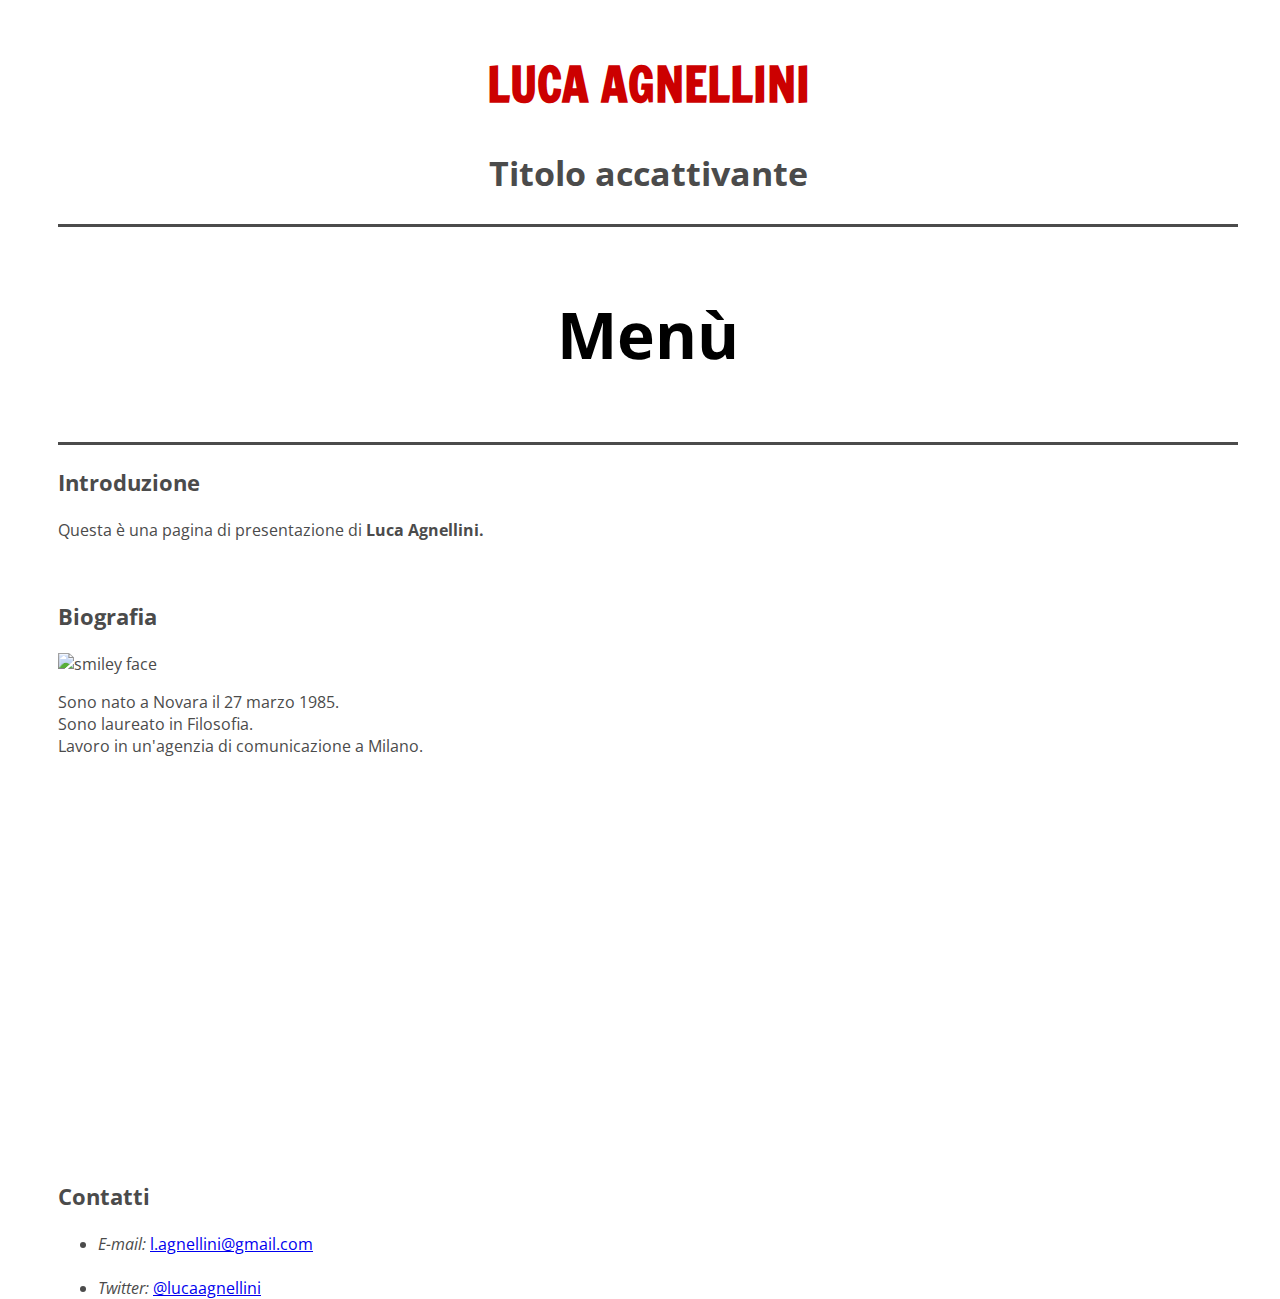
==== index.html @ 4f66945a "modifiche stile" ====
<!DOCTYPE html>

<html>

  <head>
    <link href='https://fonts.googleapis.com/css?family=Open+Sans' rel='stylesheet' type='text/css'>
    <title>Sito prova Luca | Il primo sito di Luca Agnellini</title>
    <meta charset="utf-8" />
    <link rel="shortcut icon" type="image/x-icon" href="http://www.ruedesbains.com/wp-content/uploads/seventeen-favicon.png" />
    <link rel="stylesheet" type="text/css" href="main.css" />

  </head>

  <body>

    <div class="container">

      <div class="title">
        <h1>LUCA AGNELLINI</h1>
        <h2>Titolo accattivante</h2>
      </div>

      <div class="navbar">
        <p id="nav1_id"><strong>Menù</strong></p>
      </div>

      <div class="main">

          <div class="banner">
          <h3>Introduzione</h3>
          <p> Questa &egrave; una pagina di presentazione di <strong>Luca Agnellini.</strong> </p>
          </div>

        <br>
        <h3>Biografia</h3>
        <img src="https://raw.githubusercontent.com/LucaKc/lucaKc.github.io/master/Immagini/profilo.jpeg" alt="smiley face" height="200" width="200">
        <p>Sono nato a Novara il 27 marzo 1985.
          <br>
          Sono laureato in Filosofia.
          <br>
          Lavoro in un'agenzia di comunicazione a Milano.
          <br>
          <br>
          <br>
          <iframe width="420" height="315" src="https://www.youtube.com/embed/CMNry4PE93Y?autoplay=1" frameborder="0" allowfullscreen ></iframe>
        </p>
        <br>
        <h3>Contatti</h3>
          <ul>
            <li><em>E-mail:</em> <a href="mailto:l.agnellini@gmail.com?Subject=Ciao%20Luca" > l.agnellini@gmail.com</a></li>
          <br>
            <li><em>Twitter:</em> <a href="https://twitter.com/LucaAgnellini" target="_blank"> @lucaagnellini </a></li>
          </ul>
      </div>

    </div>

  </body>

</html>
---- main.css ----
@import url(https://fonts.googleapis.com/css?family=Francois+One);

html, body {
    font-family: "Open Sans", sans-serif;
    width: 100%;
    height: 100%;
    background-image: url("https://www.google.it/search?q=sfondo+matte&espv=2&biw=1280&bih=678&site=webhp&source=lnms&tbm=isch&sa=X&ved=0ahUKEwil1Yjp5cXNAhUDshQKHcXvALoQ_AUIBigB#tbs=isz:l&tbm=isch&q=matte+white+background&imgrc=eIoA0zdqw92N7M%3A");
    background-color: #FFFFFF;
}

.title > h1 {
  font-family: "Francois One";
}

.container {
  color: #4B4B4B;
  margin-left: 50px;
  margin-right: 50px;
  margin-top: 50px;
  margin-bottom: 75px;
}

.navbar {
    color: yellow;
    text-align: center;
    border-style: solid;
    border-color: #4B4B4B;
    border-left: 1px;
    border-right: 1px;
    font-size: 4rem;
}

#nav1_id {
  color: black;
}

h1 {
    font-size: 48px;
    color: #CC0000;
    text-align: center;
}

h2 {
    font-size: 34px;
    text-align: center;
}


h3 {
    font-size: 22px;
    }
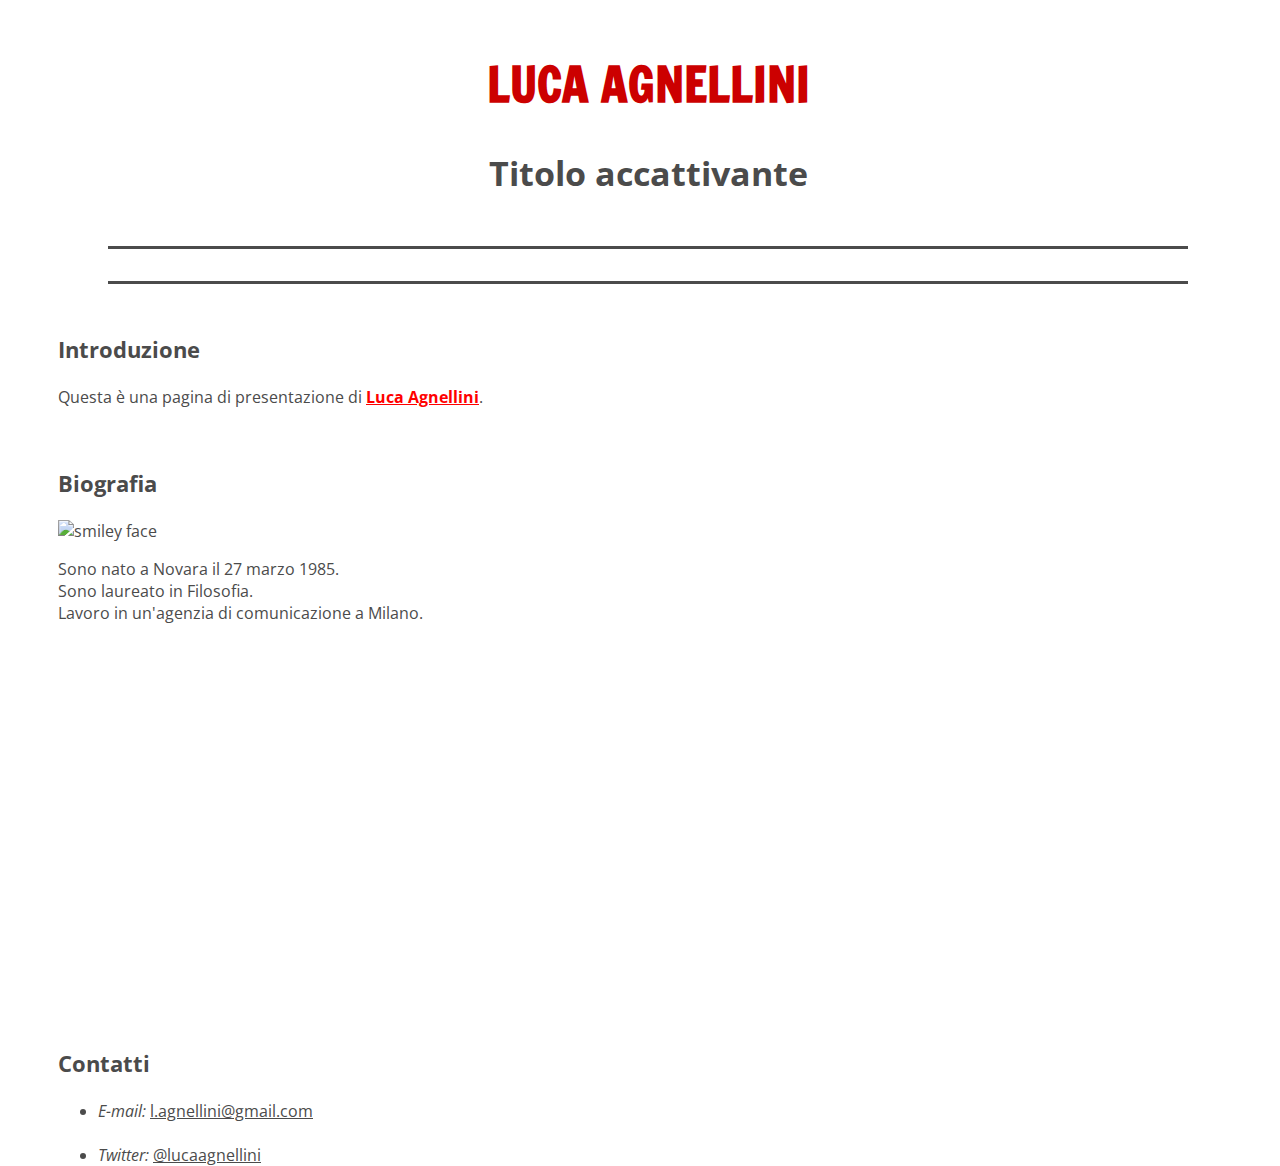
==== commit a719724e: "modifiche css2" ====
--- a/index.html
+++ b/index.html
@@ -8,6 +8,13 @@
     <meta charset="utf-8" />
     <link rel="shortcut icon" type="image/x-icon" href="http://www.ruedesbains.com/wp-content/uploads/seventeen-favicon.png" />
     <link rel="stylesheet" type="text/css" href="main.css" />
+
+    <style type="text/css">
+            .sottolineato {
+                          color: green;
+                          text-decoration: underline;
+                          }
+    </style>
 
   </head>
 
@@ -28,7 +35,7 @@
 
           <div class="banner">
           <h3>Introduzione</h3>
-          <p> Questa &egrave; una pagina di presentazione di <strong>Luca Agnellini.</strong> </p>
+          <p> Questa &egrave; una pagina di presentazione di <strong><span style="color: red;" class="sottolineato"> Luca Agnellini</span></strong>. </p>
           </div>
 
         <br>
@@ -47,10 +54,14 @@
         <br>
         <h3>Contatti</h3>
           <ul>
-            <li><em>E-mail:</em> <a href="mailto:l.agnellini@gmail.com?Subject=Ciao%20Luca" > l.agnellini@gmail.com</a></li>
+            <li><em>E-mail:</em> <a href="mailto:l.agnellini@gmail.com?Subject=Ciao%20Luca"> l.agnellini@gmail.com</a></li>
           <br>
             <li><em>Twitter:</em> <a href="https://twitter.com/LucaAgnellini" target="_blank"> @lucaagnellini </a></li>
           </ul>
+
+          <!-- <a href="nome file" download> testo o immagine download </a> -->
+          <!-- [if IE 8] Commento condizionale che può essere eseguito se è rispettato l'if <![endif] -->
+
       </div>
 
     </div>
--- a/main.css
+++ b/main.css
@@ -21,24 +21,35 @@
 }
 
 .navbar {
-    color: yellow;
     text-align: center;
     border-style: solid;
     border-color: #4B4B4B;
     border-left: 1px;
     border-right: 1px;
-    font-size: 4rem;
+    font-size: 1rem;
+    color: white;
+    background-image: url("http://cdn1.bestpsdfreebies.com/wp-content/uploads/2014/10/Polygonal_Textures_2.jpg");
+    background-size: cover;
+    line-height: 0px;
+    margin: 50px;
 }
 
 #nav1_id {
-  color: black;
+  color: white;
 }
 
 h1 {
     font-size: 48px;
+    /* questo è un commento*/
     color: #CC0000;
     text-align: center;
+    /* text-decoration: underline; */
+
 }
+
+/*Questo è
+un commento
+multilinea */
 
 h2 {
     font-size: 34px;
@@ -49,3 +60,7 @@
 h3 {
     font-size: 22px;
     }
+
+a {
+  color: #4B4B4B;
+}
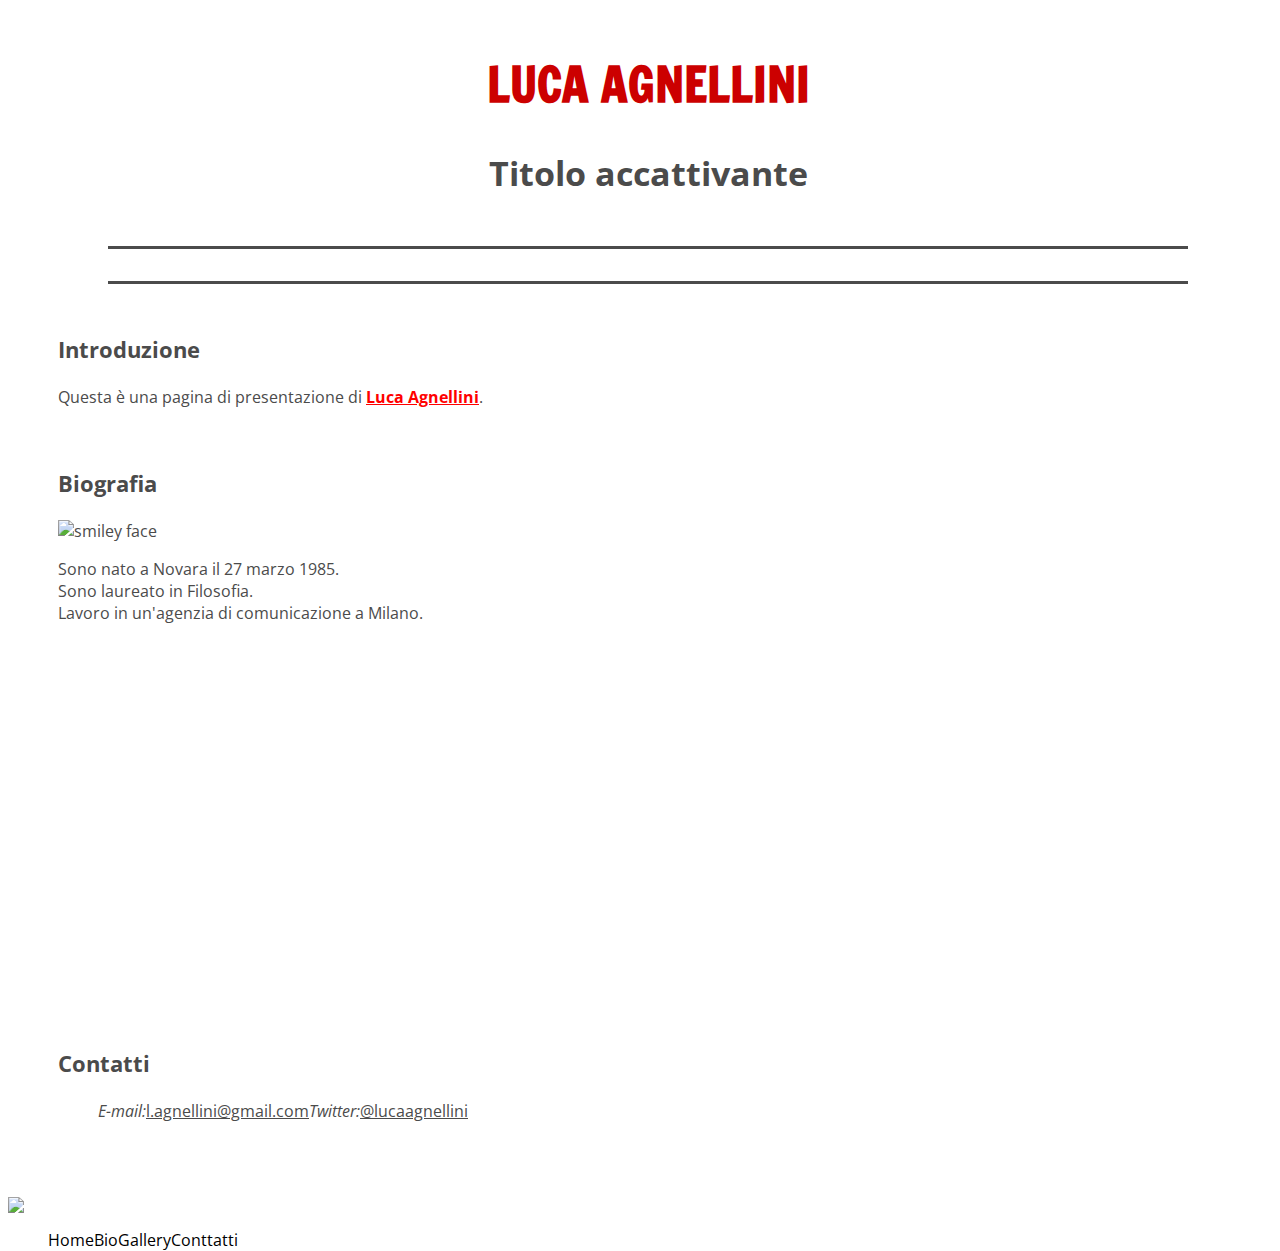
==== commit 1323a701: "prove varie di responsivness" ====
--- a/index.html
+++ b/index.html
@@ -66,6 +66,19 @@
 
     </div>
 
+<div class="barranavigazione">
+  <img class="logo" src="http://icons.iconarchive.com/icons/paomedia/small-n-flat/512/sign-check-icon.png"/>
+  <ul>
+    <li>Home</li>
+    <li>Bio</li>
+    <li>Gallery</li>
+    <li id="contatti">Conttatti</li>
+  </ul>
+</div>
+
+
+
+
   </body>
 
 </html>
--- a/main.css
+++ b/main.css
@@ -64,3 +64,13 @@
 a {
   color: #4B4B4B;
 }
+
+.barranavigazione > img, ul, li {
+  display: flex;
+  flex-wrap: wrap;
+  
+}
+
+#contatti {
+  float: right;
+}
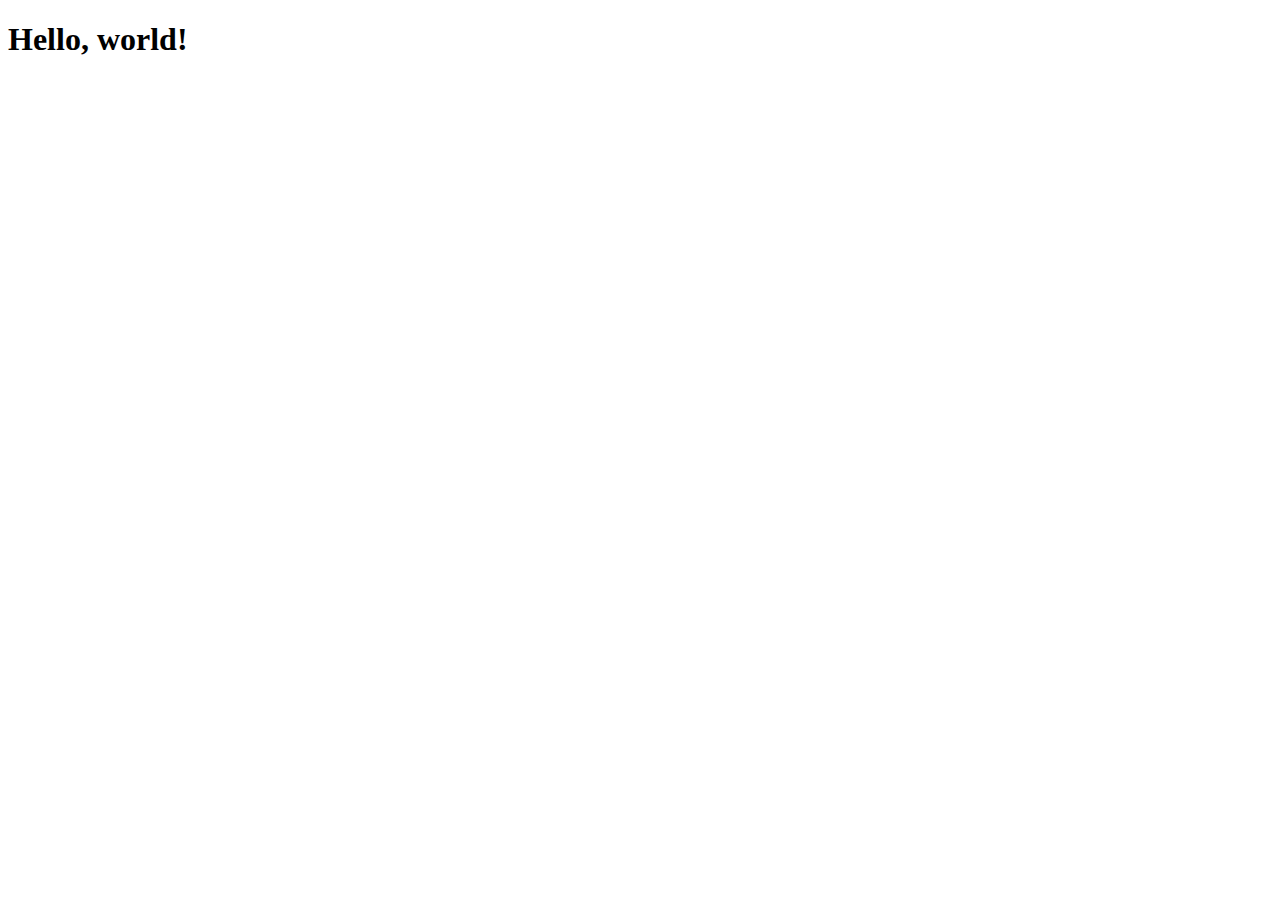
==== commit e8358d3a: "bootstrap" ====
--- a/index.html
+++ b/index.html
@@ -1,84 +1,28 @@
 <!DOCTYPE html>
+<html lang="en">
+  <head>
+    <meta charset="utf-8">
+    <meta http-equiv="X-UA-Compatible" content="IE=edge">
+    <meta name="viewport" content="width=device-width, initial-scale=1">
+    <!-- The above 3 meta tags *must* come first in the head; any other head content must come *after* these tags -->
+    <title>Bootstrap 101 Template</title>
 
-<html>
+    <!-- Bootstrap -->
+    <link href="css/bootstrap.min.css" rel="stylesheet">
 
-  <head>
-    <link href='https://fonts.googleapis.com/css?family=Open+Sans' rel='stylesheet' type='text/css'>
-    <title>Sito prova Luca | Il primo sito di Luca Agnellini</title>
-    <meta charset="utf-8" />
-    <link rel="shortcut icon" type="image/x-icon" href="http://www.ruedesbains.com/wp-content/uploads/seventeen-favicon.png" />
-    <link rel="stylesheet" type="text/css" href="main.css" />
+    <!-- HTML5 shim and Respond.js for IE8 support of HTML5 elements and media queries -->
+    <!-- WARNING: Respond.js doesn't work if you view the page via file:// -->
+    <!--[if lt IE 9]>
+      <script src="https://oss.maxcdn.com/html5shiv/3.7.2/html5shiv.min.js"></script>
+      <script src="https://oss.maxcdn.com/respond/1.4.2/respond.min.js"></script>
+    <![endif]-->
+  </head>
+  <body>
+    <h1>Hello, world!</h1>
 
-    <style type="text/css">
-            .sottolineato {
-                          color: green;
-                          text-decoration: underline;
-                          }
-    </style>
-
-  </head>
-
-  <body>
-
-    <div class="container">
-
-      <div class="title">
-        <h1>LUCA AGNELLINI</h1>
-        <h2>Titolo accattivante</h2>
-      </div>
-
-      <div class="navbar">
-        <p id="nav1_id"><strong>Menù</strong></p>
-      </div>
-
-      <div class="main">
-
-          <div class="banner">
-          <h3>Introduzione</h3>
-          <p> Questa &egrave; una pagina di presentazione di <strong><span style="color: red;" class="sottolineato"> Luca Agnellini</span></strong>. </p>
-          </div>
-
-        <br>
-        <h3>Biografia</h3>
-        <img src="https://raw.githubusercontent.com/LucaKc/lucaKc.github.io/master/Immagini/profilo.jpeg" alt="smiley face" height="200" width="200">
-        <p>Sono nato a Novara il 27 marzo 1985.
-          <br>
-          Sono laureato in Filosofia.
-          <br>
-          Lavoro in un'agenzia di comunicazione a Milano.
-          <br>
-          <br>
-          <br>
-          <iframe width="420" height="315" src="https://www.youtube.com/embed/CMNry4PE93Y?autoplay=1" frameborder="0" allowfullscreen ></iframe>
-        </p>
-        <br>
-        <h3>Contatti</h3>
-          <ul>
-            <li><em>E-mail:</em> <a href="mailto:l.agnellini@gmail.com?Subject=Ciao%20Luca"> l.agnellini@gmail.com</a></li>
-          <br>
-            <li><em>Twitter:</em> <a href="https://twitter.com/LucaAgnellini" target="_blank"> @lucaagnellini </a></li>
-          </ul>
-
-          <!-- <a href="nome file" download> testo o immagine download </a> -->
-          <!-- [if IE 8] Commento condizionale che può essere eseguito se è rispettato l'if <![endif] -->
-
-      </div>
-
-    </div>
-
-<div class="barranavigazione">
-  <img class="logo" src="http://icons.iconarchive.com/icons/paomedia/small-n-flat/512/sign-check-icon.png"/>
-  <ul>
-    <li>Home</li>
-    <li>Bio</li>
-    <li>Gallery</li>
-    <li id="contatti">Conttatti</li>
-  </ul>
-</div>
-
-
-
-
+    <!-- jQuery (necessary for Bootstrap's JavaScript plugins) -->
+    <script src="https://ajax.googleapis.com/ajax/libs/jquery/1.11.3/jquery.min.js"></script>
+    <!-- Include all compiled plugins (below), or include individual files as needed -->
+    <script src="js/bootstrap.min.js"></script>
   </body>
-
 </html>
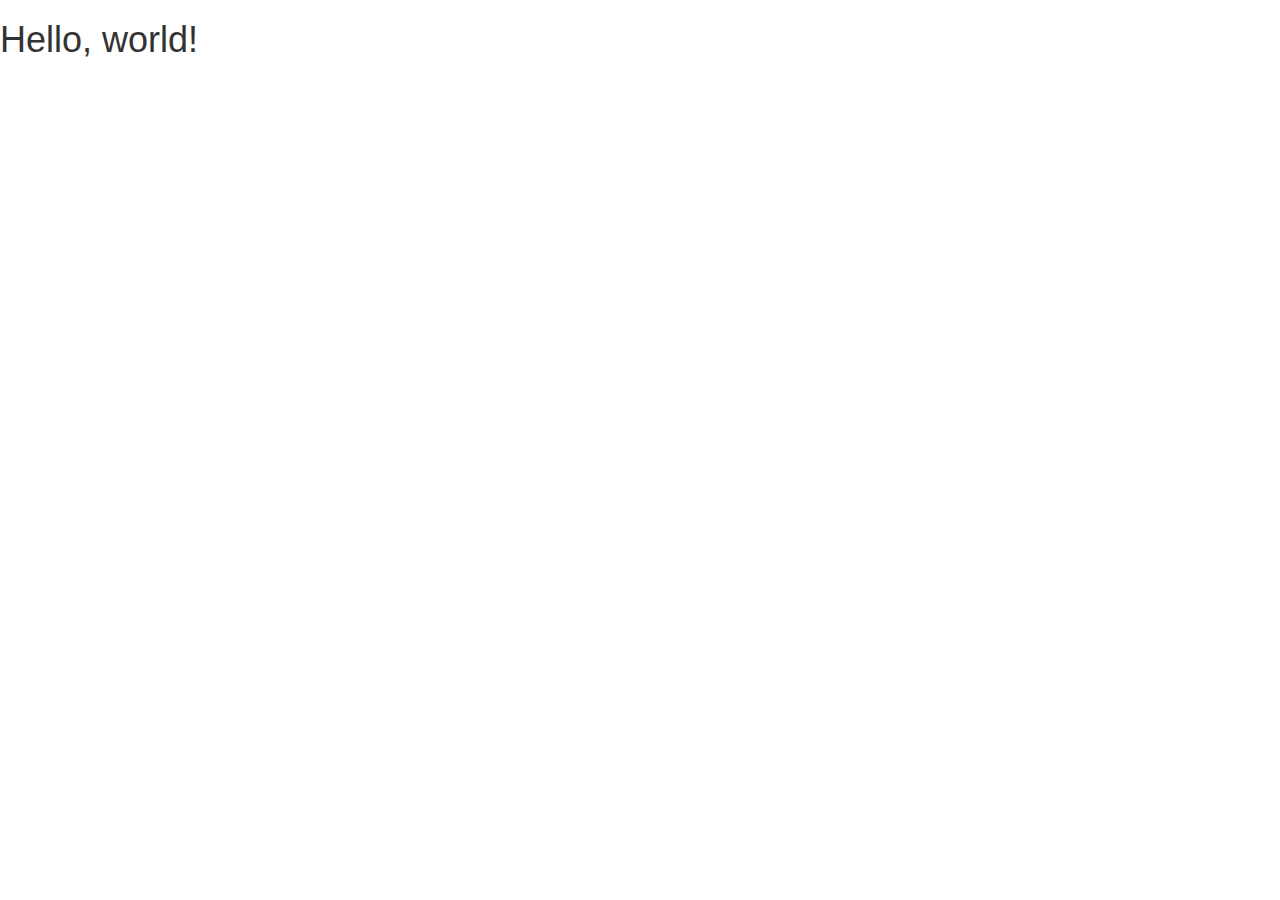
==== commit 874305ce: "preparazione bootstrap" ====
--- a/index.html
+++ b/index.html
@@ -8,7 +8,7 @@
     <title>Bootstrap 101 Template</title>
 
     <!-- Bootstrap -->
-    <link href="css/bootstrap.min.css" rel="stylesheet">
+    <link rel="stylesheet" href="https://maxcdn.bootstrapcdn.com/bootstrap/3.3.6/css/bootstrap.min.css">
 
     <!-- HTML5 shim and Respond.js for IE8 support of HTML5 elements and media queries -->
     <!-- WARNING: Respond.js doesn't work if you view the page via file:// -->
@@ -20,9 +20,8 @@
   <body>
     <h1>Hello, world!</h1>
 
-    <!-- jQuery (necessary for Bootstrap's JavaScript plugins) -->
     <script src="https://ajax.googleapis.com/ajax/libs/jquery/1.11.3/jquery.min.js"></script>
-    <!-- Include all compiled plugins (below), or include individual files as needed -->
-    <script src="js/bootstrap.min.js"></script>
+    <script src="https://maxcdn.bootstrapcdn.com/bootstrap/3.3.6/js/bootstrap.min.js"></script>
+
   </body>
 </html>
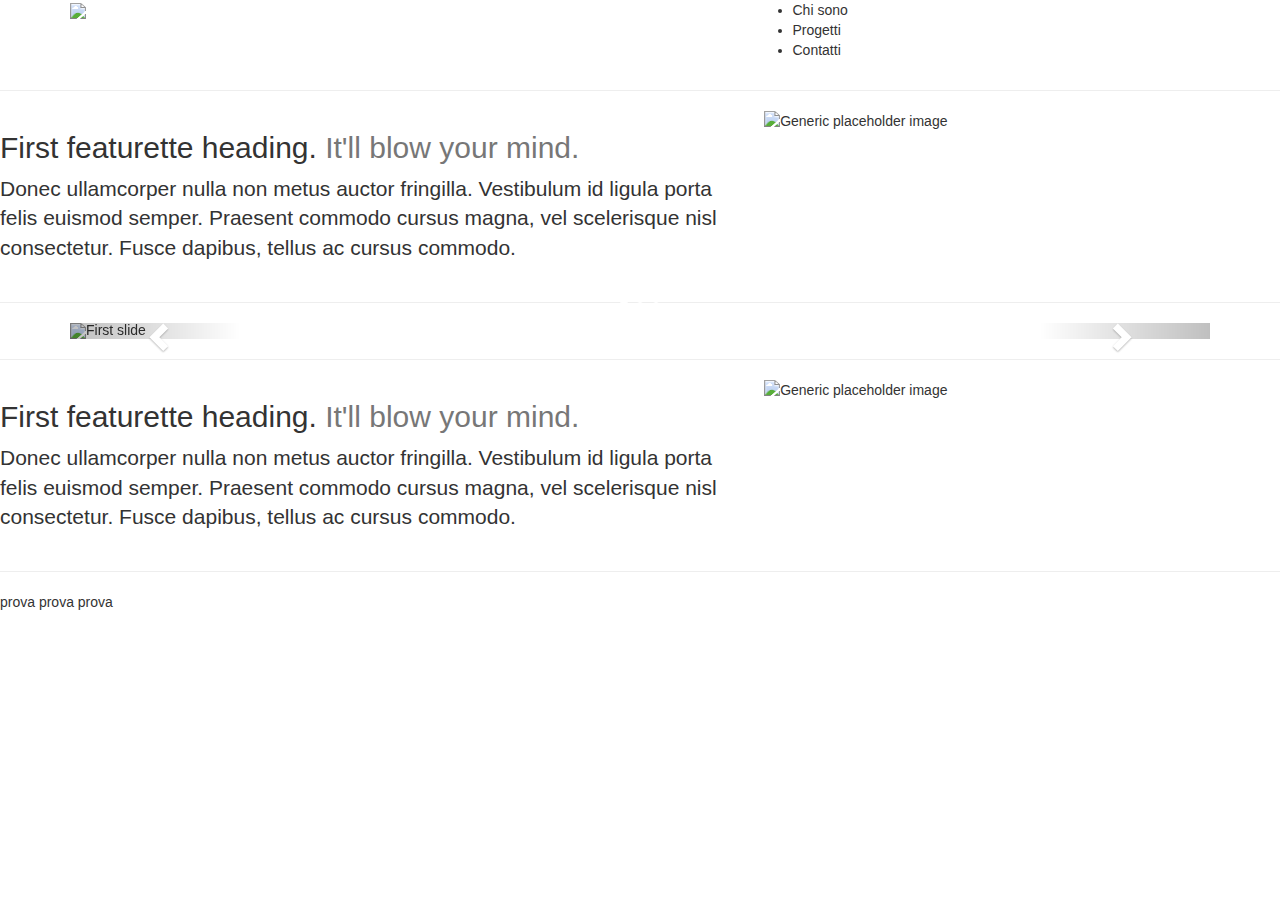
==== commit 927b5d48: "modifiche bootstrap" ====
--- a/index.html
+++ b/index.html
@@ -1,14 +1,15 @@
 <!DOCTYPE html>
-<html lang="en">
+<html lang="it">
   <head>
     <meta charset="utf-8">
     <meta http-equiv="X-UA-Compatible" content="IE=edge">
     <meta name="viewport" content="width=device-width, initial-scale=1">
     <!-- The above 3 meta tags *must* come first in the head; any other head content must come *after* these tags -->
-    <title>Bootstrap 101 Template</title>
+    <title>LUCA AGNELLINI | Digital consultant & Web writer</title>
 
     <!-- Bootstrap -->
     <link rel="stylesheet" href="https://maxcdn.bootstrapcdn.com/bootstrap/3.3.6/css/bootstrap.min.css">
+    <link rel="stylesheet" href="css/bootstrap.css">
 
     <!-- HTML5 shim and Respond.js for IE8 support of HTML5 elements and media queries -->
     <!-- WARNING: Respond.js doesn't work if you view the page via file:// -->
@@ -18,10 +19,129 @@
     <![endif]-->
   </head>
   <body>
-    <h1>Hello, world!</h1>
 
-    <script src="https://ajax.googleapis.com/ajax/libs/jquery/1.11.3/jquery.min.js"></script>
-    <script src="https://maxcdn.bootstrapcdn.com/bootstrap/3.3.6/js/bootstrap.min.js"></script>
+  <div class="navbar-wrapper">
+    <div class="container">
+        <div class="row">
+          <div class="col-md-7">
+            <img src="http://placehold.it/350x150">
+          </div>
+          <div class="col-md-5">
+            <ul style="menu">
+              <li>Chi sono</li>
+              <li> Progetti</li>
+              <li>Contatti</li>
+            </ul>
+          </div>
+        </div>
+    </div>
+   </div>
+
+
+
+
+
+
+
+
+  <section>
+    <hr class="featurette-divider">
+
+     <div class="row featurette">
+       <div class="col-md-7">
+         <h2 class="featurette-heading">First featurette heading. <span class="text-muted">It'll blow your mind.</span></h2>
+         <p class="lead">Donec ullamcorper nulla non metus auctor fringilla. Vestibulum id ligula porta felis euismod semper. Praesent commodo cursus magna, vel scelerisque nisl consectetur. Fusce dapibus, tellus ac cursus commodo.</p>
+       </div>
+       <div class="col-md-5">
+         <img class="featurette-image img-responsive center-block" src="http://placehold.it/350x150" alt="Generic placeholder image">
+       </div>
+     </div>
+
+     <hr class="featurette-divider">
+
+    </div>
+  </section>
+
+  <section>
+    <div class="container">
+        <!-- Carousel
+            ================================================== -->
+            <div id="myCarousel" class="carousel slide" data-ride="carousel">
+              <!-- Indicators -->
+              <ol class="carousel-indicators">
+                <li data-target="#myCarousel" data-slide-to="0" class="active"></li>
+                <li data-target="#myCarousel" data-slide-to="1"></li>
+                <li data-target="#myCarousel" data-slide-to="2"></li>
+              </ol>
+              <div class="carousel-inner" role="listbox">
+                <div class="item active">
+                  <img class="first-slide" src="http://placehold.it/640x360" alt="First slide">
+                  <div class="container">
+                    <div class="carousel-caption">
+                      <h1>Example headline.</h1>
+                      <p>Note: If you're viewing this page via a <code>file://</code> URL, the "next" and "previous" Glyphicon buttons on the left and right might not load/display properly due to web browser security rules.</p>
+                      <p><a class="btn btn-lg btn-primary" href="https://www.google.it/search?q=sfondo+blu&espv=2&biw=1273&bih=678&source=lnms&tbm=isch&sa=X&ved=0ahUKEwjVyMbdjtfNAhXGSBQKHWDUD0UQ_AUIBigB#q=sfondo+blu&tbs=isz:m&tbm=isch&imgrc=FNrqHvTIgoWJiM%3A" role="button">Sign up today</a></p>
+                    </div>
+                  </div>
+                </div>
+                <div class="item">
+                  <img class="second-slide" src="http://placehold.it/640x360" alt="Second slide">
+                  <div class="container">
+                    <div class="carousel-caption">
+                      <h1>Another example headline.</h1>
+                      <p>Cras justo odio, dapibus ac facilisis in, egestas eget quam. Donec id elit non mi porta gravida at eget metus. Nullam id dolor id nibh ultricies vehicula ut id elit.</p>
+                      <p><a class="btn btn-lg btn-primary" href="#" role="button">Learn more</a></p>
+                    </div>
+                  </div>
+                </div>
+                <div class="item">
+                  <img class="third-slide" src="http://placehold.it/640x360" alt="Third slide">
+                  <div class="container">
+                    <div class="carousel-caption">
+                      <h1>One more for good measure.</h1>
+                      <p>Cras justo odio, dapibus ac facilisis in, egestas eget quam. Donec id elit non mi porta gravida at eget metus. Nullam id dolor id nibh ultricies vehicula ut id elit.</p>
+                      <p><a class="btn btn-lg btn-primary" href="#" role="button">Browse gallery</a></p>
+                    </div>
+                  </div>
+                </div>
+              </div>
+              <a class="left carousel-control" href="#myCarousel" role="button" data-slide="prev">
+                <span class="glyphicon glyphicon-chevron-left" aria-hidden="true"></span>
+                <span class="sr-only">Previous</span>
+              </a>
+              <a class="right carousel-control" href="#myCarousel" role="button" data-slide="next">
+                <span class="glyphicon glyphicon-chevron-right" aria-hidden="true"></span>
+                <span class="sr-only">Next</span>
+              </a>
+            </div><!-- /.carousel -->
+  </section>
+
+  <section>
+    <hr class="featurette-divider">
+
+     <div class="row featurette">
+       <div class="col-md-7">
+         <h2 class="featurette-heading">First featurette heading. <span class="text-muted">It'll blow your mind.</span></h2>
+         <p class="lead">Donec ullamcorper nulla non metus auctor fringilla. Vestibulum id ligula porta felis euismod semper. Praesent commodo cursus magna, vel scelerisque nisl consectetur. Fusce dapibus, tellus ac cursus commodo.</p>
+       </div>
+       <div class="col-md-5">
+         <img class="featurette-image img-responsive center-block" src="http://placehold.it/350x150" alt="Generic placeholder image">
+       </div>
+     </div>
+
+     <hr class="featurette-divider">
+  </section>
+
+  <footer>
+    <div class="row">
+      <div class="col-lg-12">
+        <p> prova prova prova </p>
+      </div>
+    </div>
+  </footer>
+
 
   </body>
+  <script src="https://ajax.googleapis.com/ajax/libs/jquery/1.11.3/jquery.min.js"></script>
+  <script src="https://maxcdn.bootstrapcdn.com/bootstrap/3.3.6/js/bootstrap.min.js"></script>
 </html>
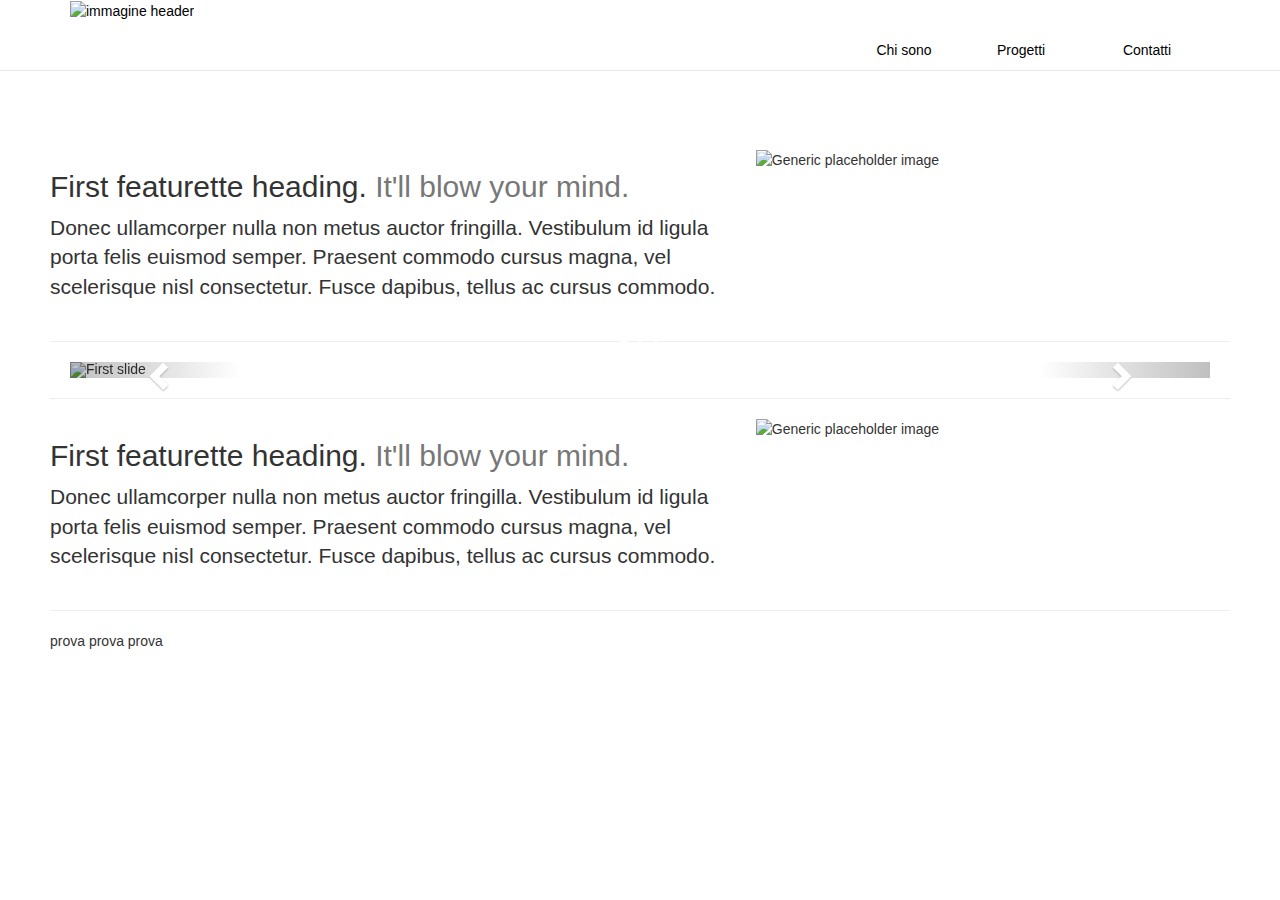
==== commit 0e8e96e2: "prove bootstrap" ====
--- a/index.html
+++ b/index.html
@@ -9,7 +9,7 @@
 
     <!-- Bootstrap -->
     <link rel="stylesheet" href="https://maxcdn.bootstrapcdn.com/bootstrap/3.3.6/css/bootstrap.min.css">
-    <link rel="stylesheet" href="css/bootstrap.css">
+    <link rel="stylesheet" href="style.css">
 
     <!-- HTML5 shim and Respond.js for IE8 support of HTML5 elements and media queries -->
     <!-- WARNING: Respond.js doesn't work if you view the page via file:// -->
@@ -20,40 +20,37 @@
   </head>
   <body>
 
-  <div class="navbar-wrapper">
-    <div class="container">
+    <nav class="navbar navbar-default navbar-fixed-top navbar2">
+      <div class="container">
         <div class="row">
-          <div class="col-md-7">
-            <img src="http://placehold.it/350x150">
+          <div class="col-md-8 col-xs-12">
+            <a href="https://lucakc.github.io/" class="navtitle">
+            <img src="http://placehold.it/600x100" alt="immagine header"/>
+            </a>
           </div>
-          <div class="col-md-5">
-            <ul style="menu">
-              <li>Chi sono</li>
-              <li> Progetti</li>
-              <li>Contatti</li>
+          <div class="col-md-4 col-xs-12">
+
+            <ul class="nav nav-pills nav-justified navmenu">
+              <li role="presentation" class="active"><a href="#">Chi sono</a></li>
+              <li role="presentation"><a href="#">Progetti</a></li>
+              <li role="presentation"><a href="#">Contatti</a></li>
             </ul>
+
           </div>
         </div>
-    </div>
-   </div>
-
-
-
-
-
-
+      </div>
+    </nav>
 
 
   <section>
-    <hr class="featurette-divider">
 
-     <div class="row featurette">
+     <div class="row featurette section1">
        <div class="col-md-7">
          <h2 class="featurette-heading">First featurette heading. <span class="text-muted">It'll blow your mind.</span></h2>
          <p class="lead">Donec ullamcorper nulla non metus auctor fringilla. Vestibulum id ligula porta felis euismod semper. Praesent commodo cursus magna, vel scelerisque nisl consectetur. Fusce dapibus, tellus ac cursus commodo.</p>
        </div>
        <div class="col-md-5">
-         <img class="featurette-image img-responsive center-block" src="http://placehold.it/350x150" alt="Generic placeholder image">
+         <img class="featurette-image img-responsive center-block" src="http://placehold.it/500x500" alt="Generic placeholder image">
        </div>
      </div>
 
@@ -66,7 +63,7 @@
     <div class="container">
         <!-- Carousel
             ================================================== -->
-            <div id="myCarousel" class="carousel slide" data-ride="carousel">
+            <div id="myCarousel" class="carousel slide carouselalign" data-ride="carousel">
               <!-- Indicators -->
               <ol class="carousel-indicators">
                 <li data-target="#myCarousel" data-slide-to="0" class="active"></li>
@@ -75,32 +72,26 @@
               </ol>
               <div class="carousel-inner" role="listbox">
                 <div class="item active">
-                  <img class="first-slide" src="http://placehold.it/640x360" alt="First slide">
+                  <img class="first-slide" src="http://placehold.it/1100x600" alt="First slide">
                   <div class="container">
                     <div class="carousel-caption">
-                      <h1>Example headline.</h1>
-                      <p>Note: If you're viewing this page via a <code>file://</code> URL, the "next" and "previous" Glyphicon buttons on the left and right might not load/display properly due to web browser security rules.</p>
-                      <p><a class="btn btn-lg btn-primary" href="https://www.google.it/search?q=sfondo+blu&espv=2&biw=1273&bih=678&source=lnms&tbm=isch&sa=X&ved=0ahUKEwjVyMbdjtfNAhXGSBQKHWDUD0UQ_AUIBigB#q=sfondo+blu&tbs=isz:m&tbm=isch&imgrc=FNrqHvTIgoWJiM%3A" role="button">Sign up today</a></p>
+                      <p><a class="btn btn-lg btn-primary" href="#" role="button">Bottone 1</a></p>
                     </div>
                   </div>
                 </div>
                 <div class="item">
-                  <img class="second-slide" src="http://placehold.it/640x360" alt="Second slide">
+                  <img class="second-slide" src="http://placehold.it/1100x600" alt="Second slide">
                   <div class="container">
                     <div class="carousel-caption">
-                      <h1>Another example headline.</h1>
-                      <p>Cras justo odio, dapibus ac facilisis in, egestas eget quam. Donec id elit non mi porta gravida at eget metus. Nullam id dolor id nibh ultricies vehicula ut id elit.</p>
-                      <p><a class="btn btn-lg btn-primary" href="#" role="button">Learn more</a></p>
+                      <p><a class="btn btn-lg btn-primary" href="#" role="button">Bottone 2</a></p>
                     </div>
                   </div>
                 </div>
                 <div class="item">
-                  <img class="third-slide" src="http://placehold.it/640x360" alt="Third slide">
+                  <img class="third-slide" src="http://placehold.it/1100x600" alt="Third slide">
                   <div class="container">
                     <div class="carousel-caption">
-                      <h1>One more for good measure.</h1>
-                      <p>Cras justo odio, dapibus ac facilisis in, egestas eget quam. Donec id elit non mi porta gravida at eget metus. Nullam id dolor id nibh ultricies vehicula ut id elit.</p>
-                      <p><a class="btn btn-lg btn-primary" href="#" role="button">Browse gallery</a></p>
+                      <p><a class="btn btn-lg btn-primary" href="#" role="button">Bottone 3</a></p>
                     </div>
                   </div>
                 </div>
--- a/style.css
+++ b/style.css
@@ -0,0 +1,45 @@
+@import url(https://fonts.googleapis.com/css?family=Francois+One);
+
+body {
+    font-family: "Open Sans", sans-serif;
+    margin-left: 50px;
+    margin-right: 50px;
+}
+
+.section1 {
+  margin-top: 150px;
+
+}
+
+.navbar2 {
+  background-color: white;
+}
+
+
+.navmenu {
+  text-align: center;
+  padding-top: 30px;
+}
+
+.nav-pills>li.active>a, .nav-pills>li.active>a:focus, .nav-pills>li.active>a:hover {
+    color: black;
+    background-color: white;
+}
+
+.nav>li>a {
+    position: relative;
+    display: block;
+    padding: 10px 15px;
+}
+a {
+    color: black;
+    text-decoration: none;
+}
+
+
+.img {
+    vertical-align: middle;
+    align-items: center;
+}
+
+}
